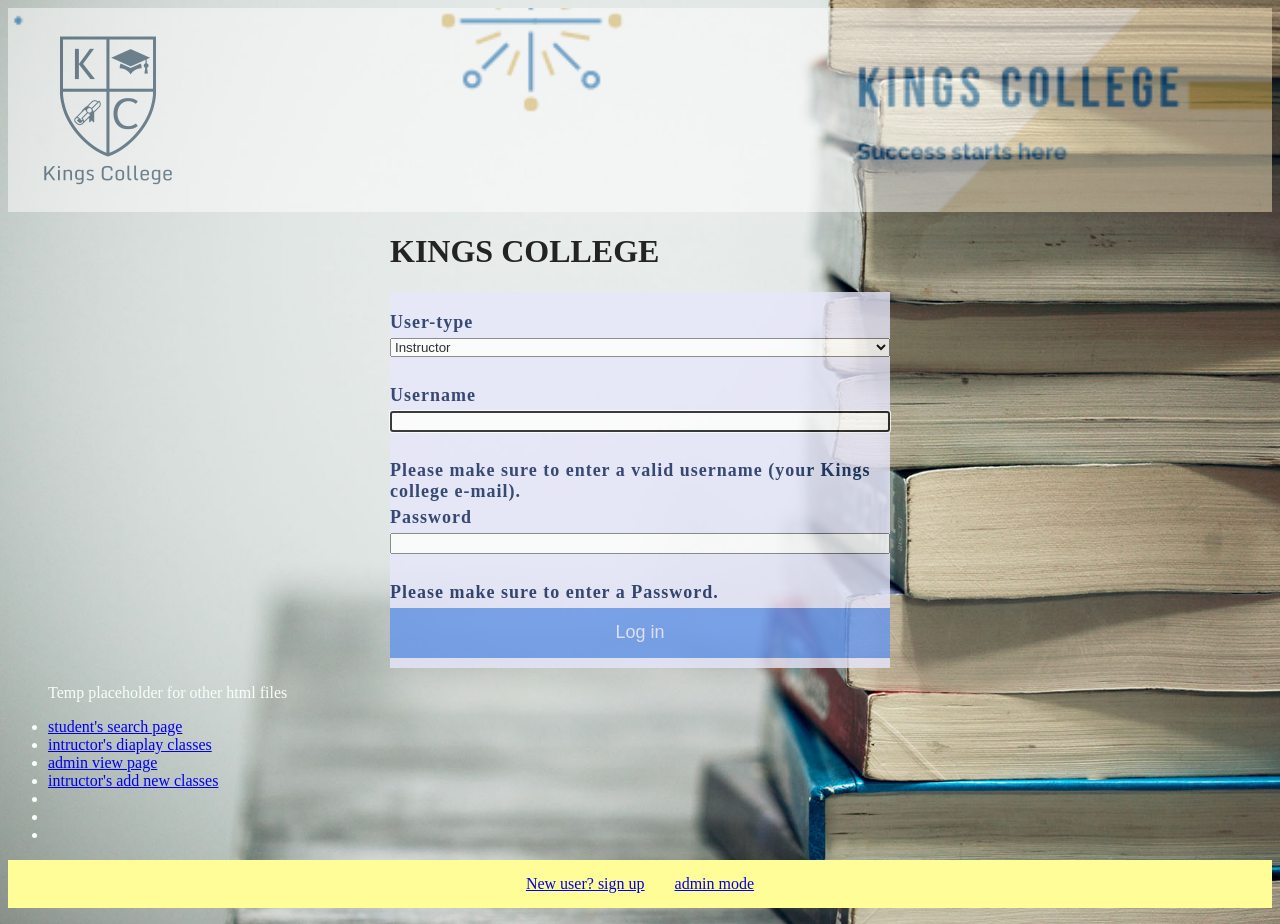
==== html/index.html @ ed955f77 "add new class html added" ====
<!DOCTYPE html>
<html lang="en">
<head>
    <title>home page</title>
    <meta charset="utf-8">
    <link href="../css/projectStyle.css" rel="stylesheet">
</head>
<body class="background-picture">
<div class="banner" >
    <img class="logo" src="/pics/logo.png" alt="logo">
    <! --- logo created by Shengwei Ma use mural.com online tool --->
</div>
<div class="whole-wrap">
<div class="content-wrap">
<h1>KINGS COLLEGE</h1>
</div>
<div class="form-wrap">
  <form name="loginForm" class="signin" action="#" method="post" >
      <label for="user-type"><b>User-type</b></label>
      <select id="user-type">
          <option value="instructor">Instructor</option>
          <option value="student">Student</option>
      </select><br>
      <label for="username" >Username</label><br>
      <input type="text" name="username" id="username" class="form-control"  AUTOCOMPLETE="on" autofocus ><br>
      <label for="username" id="login" class="error-message">Please make sure to enter a valid username (your Kings college e-mail).</label><br>
      <label for="password">Password</label><br>
      <input type="password" name="password" id="password" class="form-control" AUTOCOMPLETE="off" ><br>
      <label for="password" id="thePassword" class="error-message">Please make sure to enter a Password.</label><br>
      <button name="submit" id="submit" class="btn btn-lg btn-primary btn-block" type="submit" disabled>Log in</button>
</form>
</div>
</div>
<ul>
    <p>Temp placeholder for other html files</p>
    <li><a href="/html/search.html">student's search page</a></li>
    <li><a href="/html/displayclasses.html">intructor's diaplay classes</a></li>
    <li><a href="/html/adminView.html">admin view page</a></li>
    <li><a href="/html/addnewclass.html">intructor's add new classes</a></li>
    <li><a href="#"></a></li>
    <li><a href="#"></a></li>
    <li><a href="#"></a></li>
</ul>
<footer>
    <ul class="list">
        <li><a href="/html/signUp.html">New user? sign up</a></li>
        <li><a href="/html/admin.html">admin mode</a></li>
    </ul>
</footer>
</body>
</html>
---- css/projectStyle.css ----
.logo {
    opacity: revert;
}
.banner {
    background-color: #7A9CC6;
    color: #F7FFF7;
    background-image:url("/pics/Kings College (1).png");
    background-repeat: no-repeat;
    background-position: bottom right;
    background-size: cover;
    opacity: 0.5;
}
.background-picture {
    background-color: #7A9CC6;
    color: #F7FFF7;
    max-width: 2048px;
    background-image: url("../images/bg.jpg");
    background-repeat: no-repeat;
    background-position: center;
    background-size: cover;
}
form {
    display: block;
    margin-top: 0em;
}
.signin {
    align-content: center;
}
#submit {
    border: 0;
    padding: 0;
    cursor: pointer;
    display: block;
    transition: 0.7s;
    height: 50px;
    font-size: large;
}
#submit:hover {
    transform: scale(1.2);
}
label {
    display: inline-block;
    letter-spacing: 1px;
    margin-bottom: 5px;
    max-width: 100%;
    color: #0c2255;
    font-size: large;
    font-weight: bold;
}
h1{
    max-width: 1180px;
    margin-left: auto;
    margin-right: auto;
    color: #232323;
}
div {
    display: block;
}
.form-wrap {
    max-width: 600px;
    padding-top: 20px;
    background-color: lavender;
    margin-top: 10px;
    opacity: 0.8;
}
.signin button, .signin input[type=email], .signin input[type=password], .signin input[type=text], .signin select {
    width: 100%;
    display: block;
    margin-bottom: 10px;
    z-index: 1;
    position: relative;
    -moz-box-sizing: border-box;
    -webkit-box-sizing: border-box;
    box-sizing: border-box;
}

button {
    color: lavender;
    width: 170px;
    background: cornflowerblue;
    background-size: 200px;
}

footer {
    background-color: #FFFD98;
    color: darkslategrey;

}
.list {
    list-style-type: none;
    padding: 0;

}
.list a {
    padding: 15px;
    display: inline-block;
}
@media screen and (max-width: 1920px) {
    .whole-wrap {
        float: none;
        max-width: 500px;
        margin-top: 0;
        margin-left: auto;
        margin-right: auto;
        align-items: center;
    }
}
@media screen and (max-width: 500px) {
    .username .password {
        max-width: 330px;
        padding: 15px;
        margin: 0 auto;
    }
    .signin #login #thePassword #user-type{
        max-width: 300px;
        padding: 9px;
    }
}
@media screen and (min-width: 750px){
    footer {
        text-align: center;
    }
    .list {
        display: flex;
        justify-content: center;
    }
}
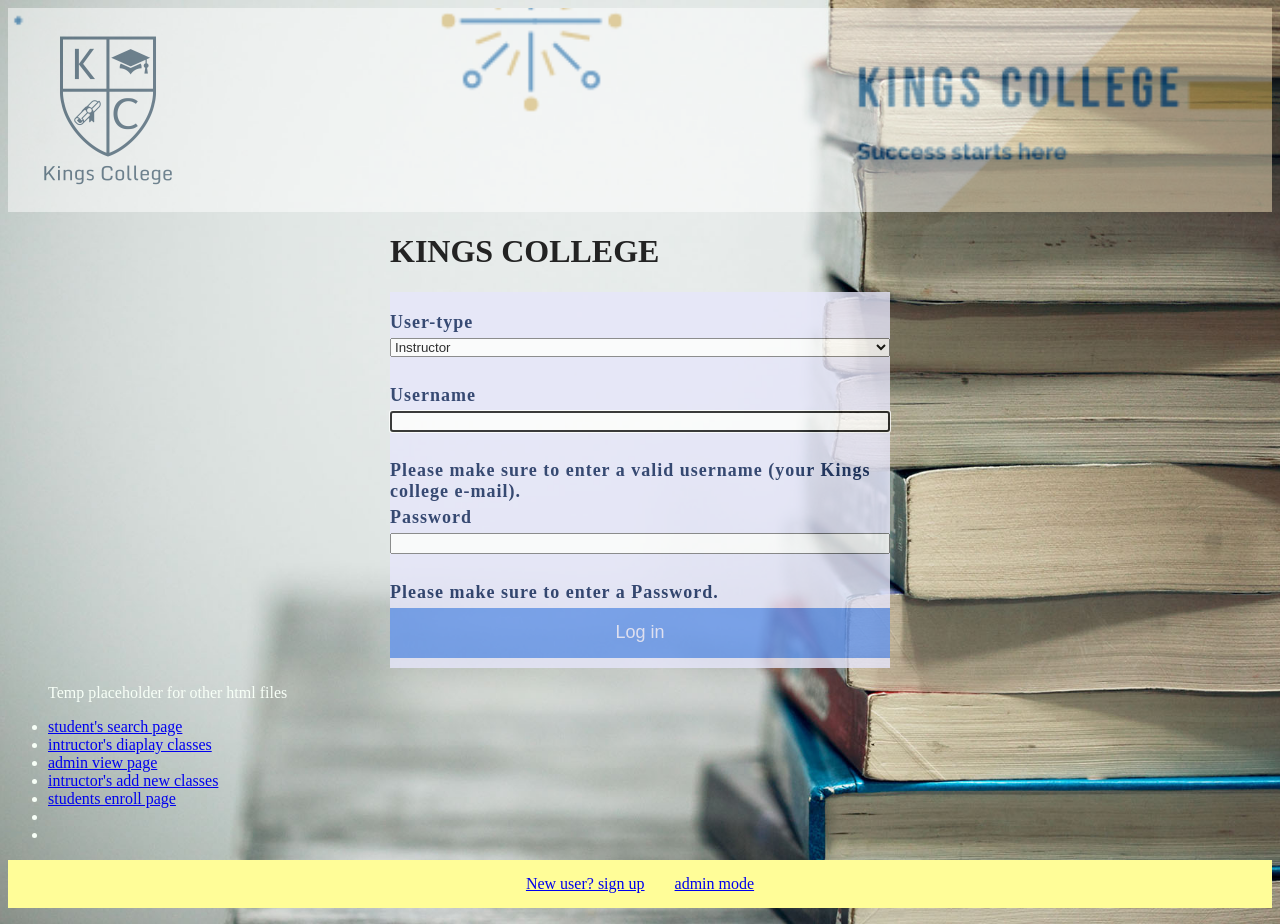
==== commit fef3b018: "enroll page added" ====
--- a/html/index.html
+++ b/html/index.html
@@ -8,7 +8,7 @@
 <body class="background-picture">
 <div class="banner" >
     <img class="logo" src="/pics/logo.png" alt="logo">
-    <! --- logo created by Shengwei Ma use mural.com online tool --->
+    <! --- logo and banner created by Shengwei Ma use mural.com online tool --->
 </div>
 <div class="whole-wrap">
 <div class="content-wrap">
@@ -37,7 +37,7 @@
     <li><a href="/html/displayclasses.html">intructor's diaplay classes</a></li>
     <li><a href="/html/adminView.html">admin view page</a></li>
     <li><a href="/html/addnewclass.html">intructor's add new classes</a></li>
-    <li><a href="#"></a></li>
+    <li><a href="/html/enrollclasses.html">students enroll page</a></li>
     <li><a href="#"></a></li>
     <li><a href="#"></a></li>
 </ul>
--- a/css/projectStyle.css
+++ b/css/projectStyle.css
@@ -2,8 +2,8 @@
     opacity: revert;
 }
 .banner {
-    background-color: #7A9CC6;
-    color: #F7FFF7;
+    background-color: #FFFD98;
+    color: darkslategrey;
     background-image:url("/pics/Kings College (1).png");
     background-repeat: no-repeat;
     background-position: bottom right;
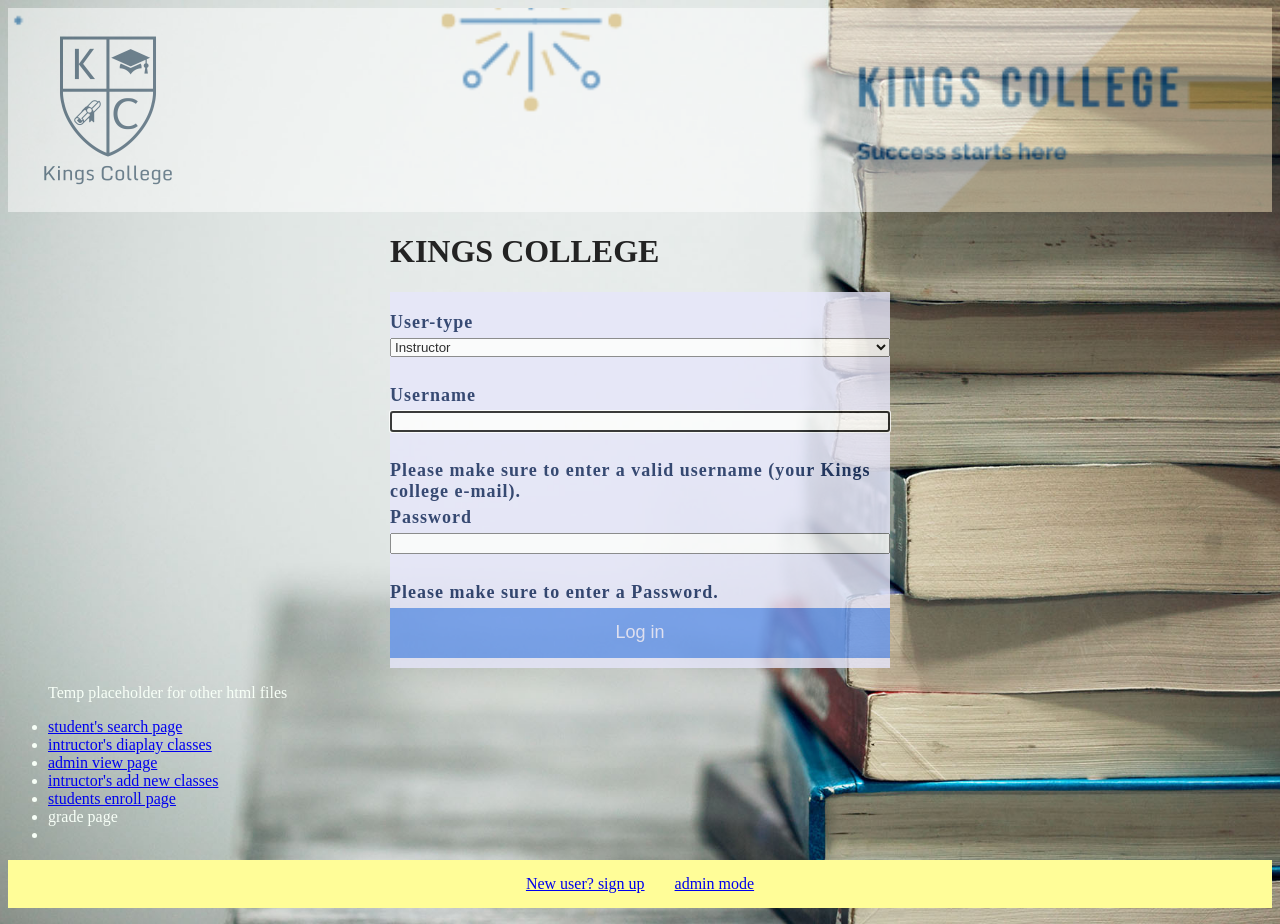
==== commit c792e758: "links added" ====
--- a/html/index.html
+++ b/html/index.html
@@ -38,7 +38,7 @@
     <li><a href="/html/adminView.html">admin view page</a></li>
     <li><a href="/html/addnewclass.html">intructor's add new classes</a></li>
     <li><a href="/html/enrollclasses.html">students enroll page</a></li>
-    <li><a href="#"></a></li>
+    <li><a href="/html/grade.html"></a>grade page</li>
     <li><a href="#"></a></li>
 </ul>
 <footer>
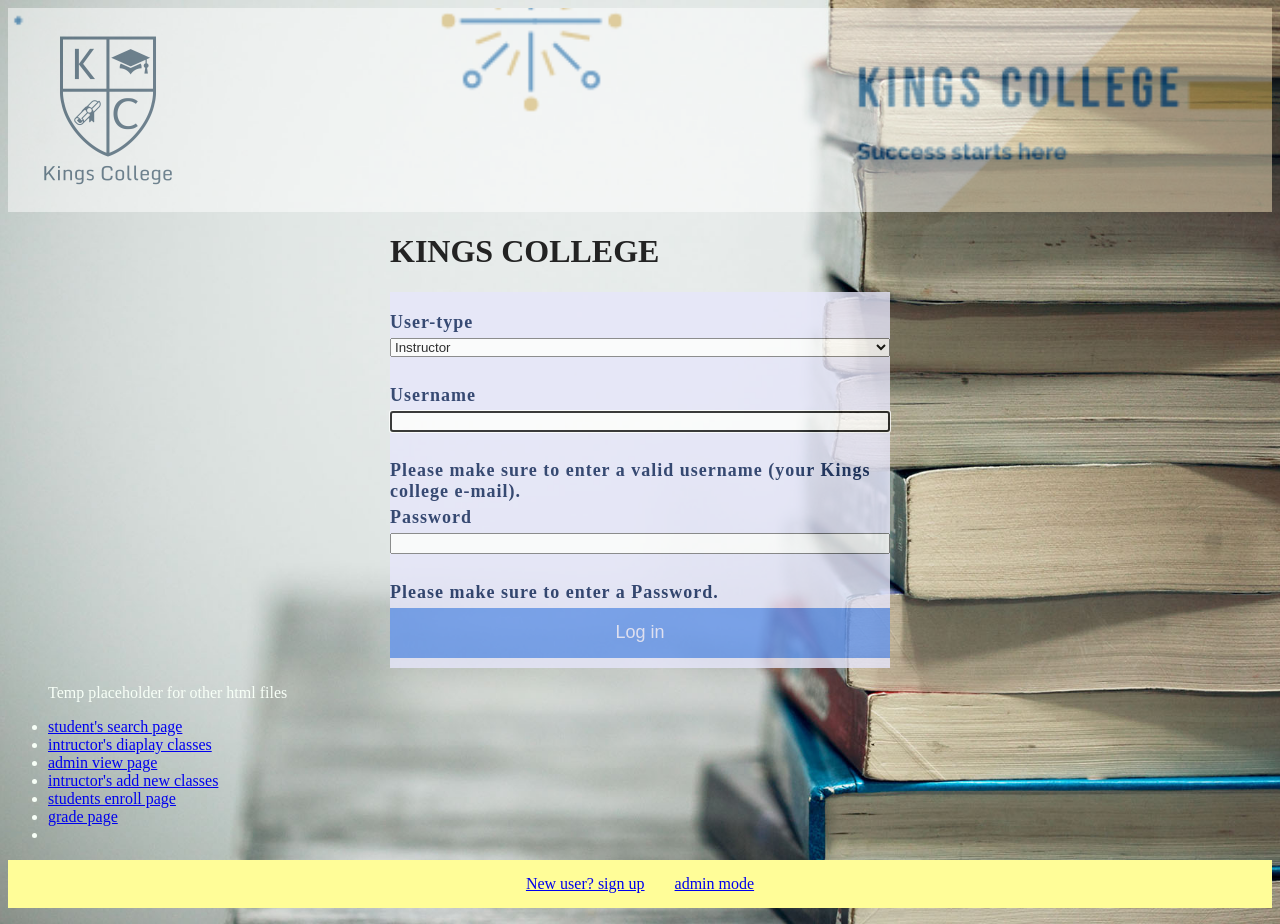
==== commit 5bc9f226: "modify links" ====
--- a/html/index.html
+++ b/html/index.html
@@ -38,7 +38,7 @@
     <li><a href="/html/adminView.html">admin view page</a></li>
     <li><a href="/html/addnewclass.html">intructor's add new classes</a></li>
     <li><a href="/html/enrollclasses.html">students enroll page</a></li>
-    <li><a href="/html/grade.html"></a>grade page</li>
+    <li><a href="/html/grade.html">grade page</a></li>
     <li><a href="#"></a></li>
 </ul>
 <footer>
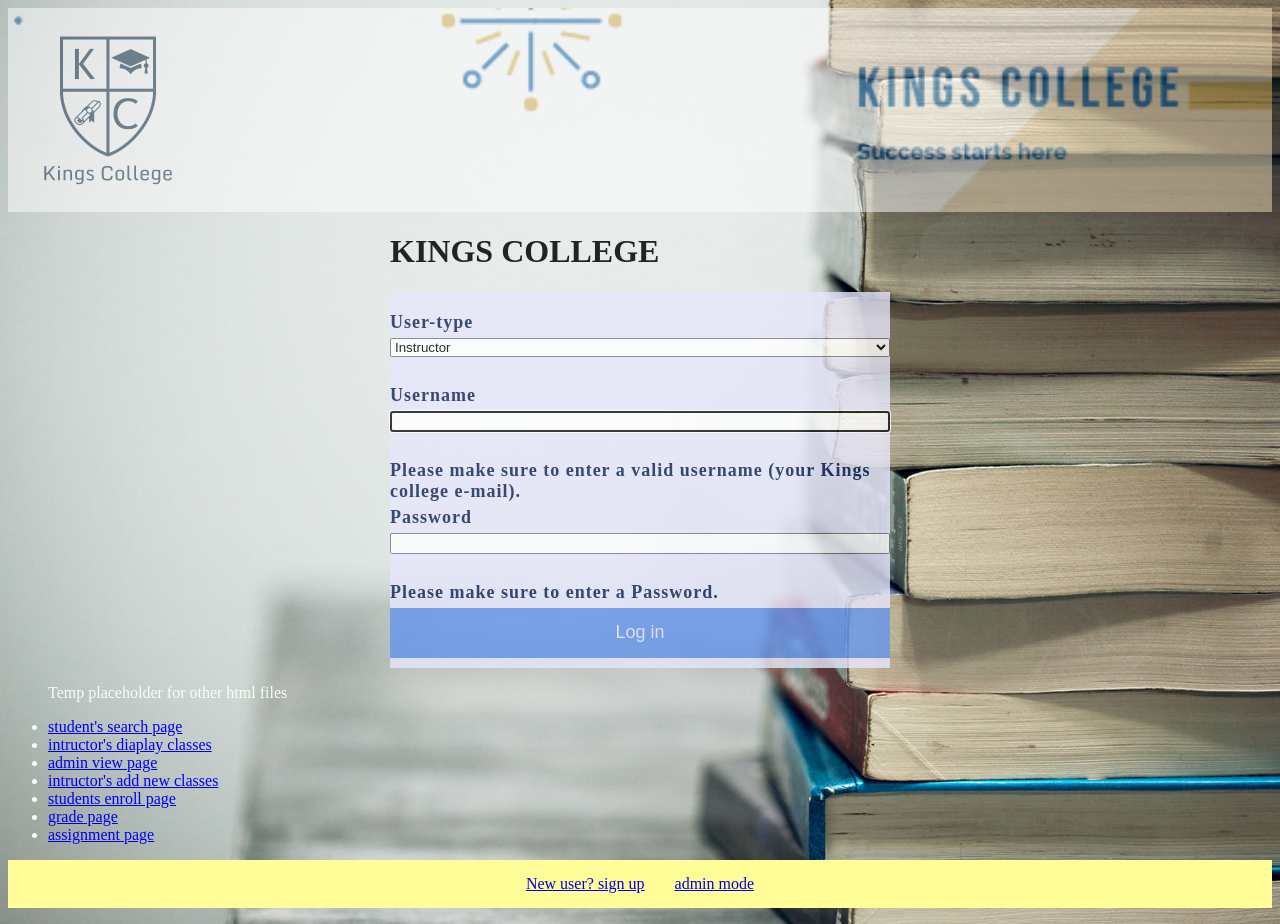
==== commit d492c445: "assignment link" ====
--- a/html/index.html
+++ b/html/index.html
@@ -39,7 +39,7 @@
     <li><a href="/html/addnewclass.html">intructor's add new classes</a></li>
     <li><a href="/html/enrollclasses.html">students enroll page</a></li>
     <li><a href="/html/grade.html">grade page</a></li>
-    <li><a href="#"></a></li>
+    <li><a href="/html/assignment.html">assignment page</a></li>
 </ul>
 <footer>
     <ul class="list">
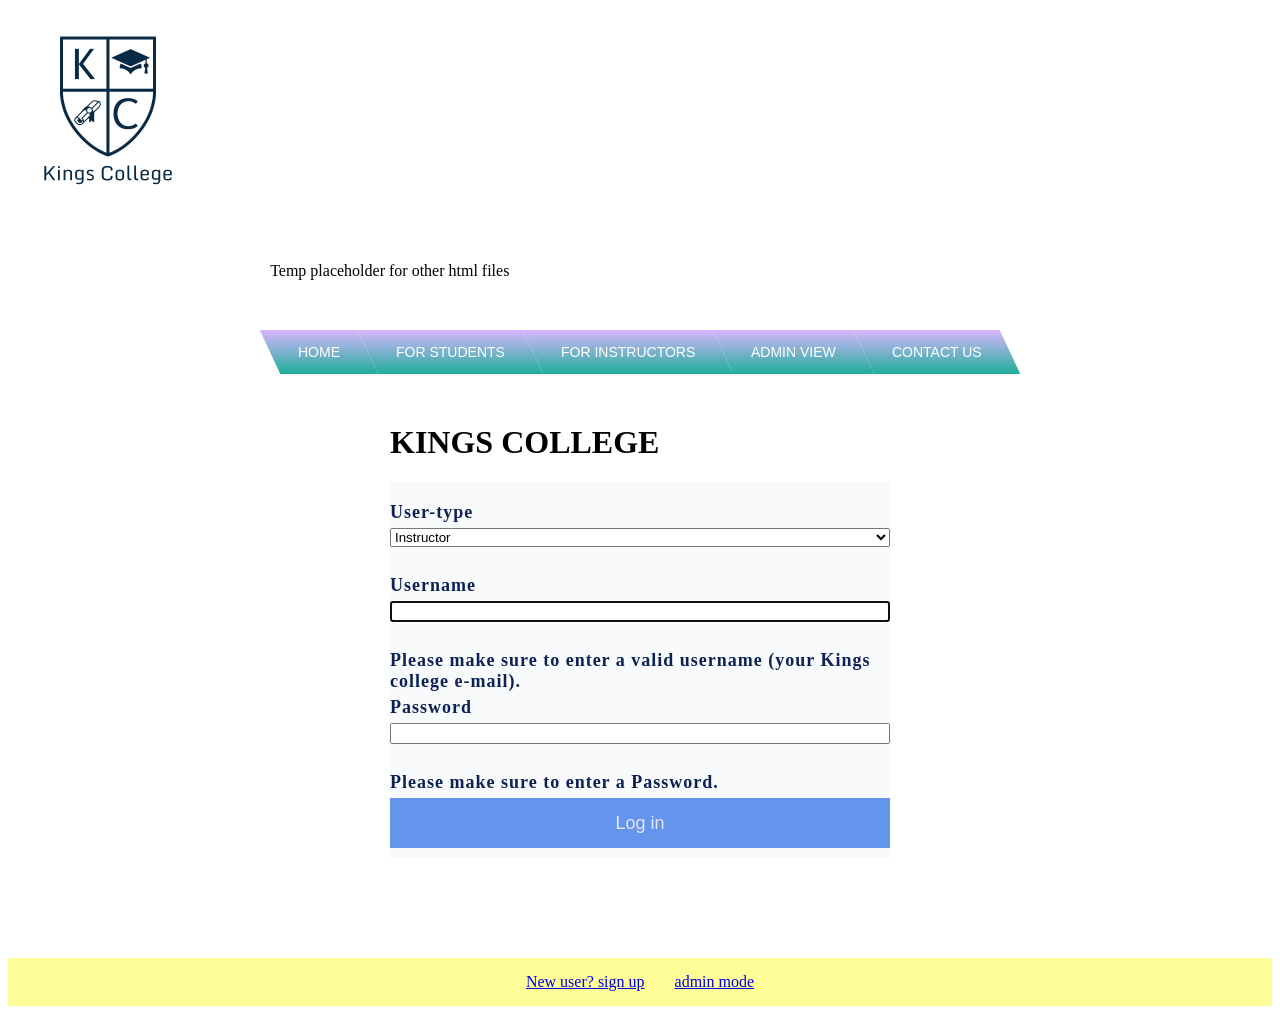
==== commit 03202b09: "new html added" ====
--- a/html/index.html
+++ b/html/index.html
@@ -3,6 +3,7 @@
 <head>
     <title>home page</title>
     <meta charset="utf-8">
+
     <link href="../css/projectStyle.css" rel="stylesheet">
 </head>
 <body class="background-picture">
@@ -10,6 +11,31 @@
     <img class="logo" src="/pics/logo.png" alt="logo">
     <! --- logo and banner created by Shengwei Ma use mural.com online tool --->
 </div>
+<nav class="menu">
+    <p>Temp placeholder for other html files
+    <ul class="menu cf">
+        <li><a href="">Home</a></li>
+        <li>
+            <a href="">For students</a>
+            <ul class="submenu">
+                <li><a href="/html/search.html">Search page</a></li>
+                <li><a href="/html/enrollclasses.html">Enroll page</a></li>
+                <li><a href="/html/assignment.html">Assignment</a></li>
+            </ul>
+        </li>
+        <li><a href="">For instructors</a>
+            <ul class="submenu">
+                <li><a href="/html/displayclasses.html">Display classes</a></li>
+                <li><a href="/html/addnewclass.html">add new classes</a></li>
+                <li><a href="/html/grade.html">Grades</a></li>
+            </ul>
+        </li>
+        <li><a href="/html/adminView.html">Admin view </a></li>
+        <li><a href="">Contact us</a></li>
+    </ul>
+    </p>
+</nav>
+
 <div class="whole-wrap">
 <div class="content-wrap">
 <h1>KINGS COLLEGE</h1>
@@ -31,16 +57,6 @@
 </form>
 </div>
 </div>
-<ul>
-    <p>Temp placeholder for other html files</p>
-    <li><a href="/html/search.html">student's search page</a></li>
-    <li><a href="/html/displayclasses.html">intructor's diaplay classes</a></li>
-    <li><a href="/html/adminView.html">admin view page</a></li>
-    <li><a href="/html/addnewclass.html">intructor's add new classes</a></li>
-    <li><a href="/html/enrollclasses.html">students enroll page</a></li>
-    <li><a href="/html/grade.html">grade page</a></li>
-    <li><a href="/html/assignment.html">assignment page</a></li>
-</ul>
 <footer>
     <ul class="list">
         <li><a href="/html/signUp.html">New user? sign up</a></li>
@@ -48,4 +64,4 @@
     </ul>
 </footer>
 </body>
-</html>+</html>
--- a/css/projectStyle.css
+++ b/css/projectStyle.css
@@ -1,23 +1,6 @@
-.logo {
-    opacity: revert;
-}
-.banner {
+.logo-background {
     background-color: #FFFD98;
     color: darkslategrey;
-    background-image:url("/pics/Kings College (1).png");
-    background-repeat: no-repeat;
-    background-position: bottom right;
-    background-size: cover;
-    opacity: 0.5;
-}
-.background-picture {
-    background-color: #7A9CC6;
-    color: #F7FFF7;
-    max-width: 2048px;
-    background-image: url("../images/bg.jpg");
-    background-repeat: no-repeat;
-    background-position: center;
-    background-size: cover;
 }
 form {
     display: block;
@@ -51,7 +34,6 @@
     max-width: 1180px;
     margin-left: auto;
     margin-right: auto;
-    color: #232323;
 }
 div {
     display: block;
@@ -59,9 +41,8 @@
 .form-wrap {
     max-width: 600px;
     padding-top: 20px;
-    background-color: lavender;
+    background-color: #f8fafb;
     margin-top: 10px;
-    opacity: 0.8;
 }
 .signin button, .signin input[type=email], .signin input[type=password], .signin input[type=text], .signin select {
     width: 100%;
@@ -84,7 +65,7 @@
 footer {
     background-color: #FFFD98;
     color: darkslategrey;
-
+   margin-top: 100px;
 }
 .list {
     list-style-type: none;
@@ -95,6 +76,144 @@
     padding: 15px;
     display: inline-block;
 }
+
+/* Clearing floats */
+.cf:before,
+.cf:after {
+    content: " ";
+    display: table;
+}
+
+.cf:after {
+    clear: both;
+}
+
+.cf {
+    *zoom: 1;
+}
+
+.menu,
+.submenu {
+    margin: 0;
+    padding: 0;
+    list-style: none;
+}
+
+
+.menu {
+    margin: 50px auto;
+    width: 800px;
+    width: -moz-fit-content;
+    width: fit-content;
+}
+
+.menu > li {
+    background: linear-gradient(#D8B5FF, #1EAE98);
+    float: left;
+    position: relative;
+    transform: skewX(25deg);
+}
+
+.menu a {
+    display: block;
+    color: white;
+    text-transform: uppercase;
+    text-decoration: none;
+    font-family: Arial, Helvetica;
+    font-size: 14px;
+}
+
+.menu li:hover {
+    background: steelblue;
+}
+
+.menu > li > a {
+    transform: skewX(-25deg);
+    padding: 1em 2em;
+}
+
+/* Dropdown */
+.submenu {
+    position: absolute;
+    width: 200px;
+    left: 50%; margin-left: -100px;
+    transform: skewX(-25deg);
+    transform-origin: left top;
+}
+
+.submenu li {
+    background: linear-gradient(to right, darkseagreen, cornflowerblue);
+    position: relative;
+    overflow: hidden;
+}
+
+.submenu > li > a {
+    padding: 1em 2em;
+}
+
+.submenu > li::after {
+    content: '';
+    position: absolute;
+    top: -125%;
+    height: 100%;
+    width: 100%;
+    box-shadow: 0 0 50px rgba(0, 0, 0, .9);
+}
+
+/* Odd stuff */
+.submenu > li:nth-child(odd){
+    transform: skewX(-25deg) translateX(0);
+}
+
+.submenu > li:nth-child(odd) > a {
+    transform: skewX(25deg);
+}
+
+.submenu > li:nth-child(odd)::after {
+    right: -50%;
+    transform: skewX(-25deg) rotate(3deg);
+}
+
+/* Even stuff */
+.submenu > li:nth-child(even){
+    transform: skewX(25deg) translateX(0);
+}
+
+.submenu > li:nth-child(even) > a {
+    transform: skewX(-25deg);
+}
+
+.submenu > li:nth-child(even)::after {
+    left: -50%;
+    transform: skewX(25deg) rotate(3deg);
+}
+
+/* Show dropdown */
+.submenu,
+.submenu li {
+    opacity: 0;
+    visibility: hidden;
+}
+
+.submenu li {
+    transition: .2s ease transform;
+}
+
+.menu > li:hover .submenu,
+.menu > li:hover .submenu li {
+    opacity: 1;
+    visibility: visible;
+}
+
+.menu > li:hover .submenu li:nth-child(even){
+    transform: skewX(25deg) translateX(15px);
+}
+
+.menu > li:hover .submenu li:nth-child(odd){
+    transform: skewX(-25deg) translateX(-15px);
+}
+
+
 @media screen and (max-width: 1920px) {
     .whole-wrap {
         float: none;
@@ -105,7 +224,7 @@
         align-items: center;
     }
 }
-@media screen and (max-width: 500px) {
+@media screen and (max-width: 1920px) {
     .username .password {
         max-width: 330px;
         padding: 15px;
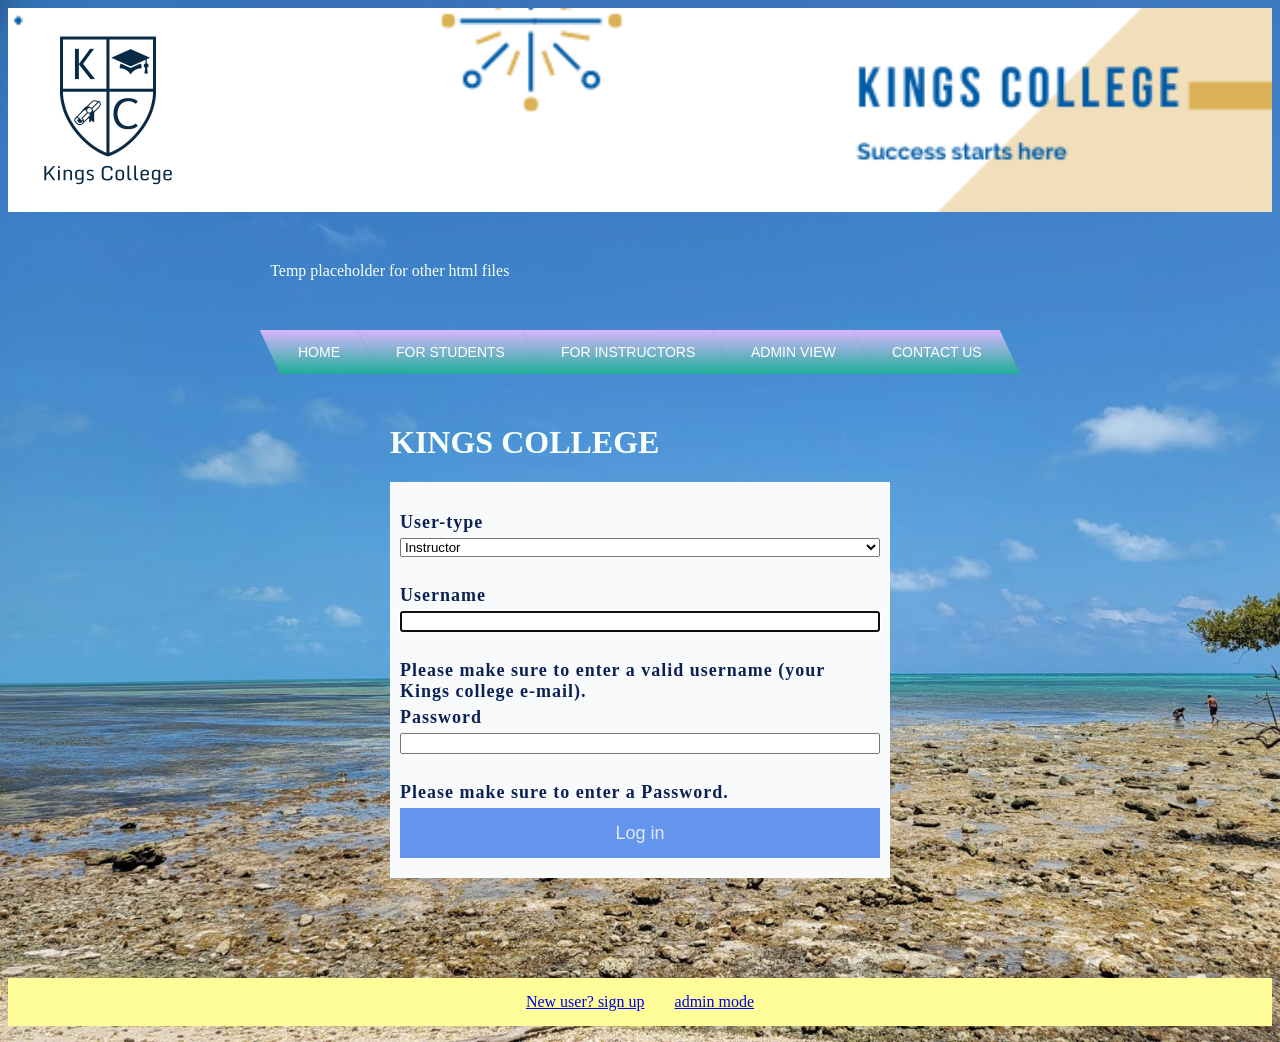
==== commit cc3ecac4: "modify" ====
--- a/html/index.html
+++ b/html/index.html
@@ -31,7 +31,7 @@
             </ul>
         </li>
         <li><a href="/html/adminView.html">Admin view </a></li>
-        <li><a href="">Contact us</a></li>
+        <li><a href="/html/contact.html">Contact us</a></li>
     </ul>
     </p>
 </nav>
--- a/css/projectStyle.css
+++ b/css/projectStyle.css
@@ -2,9 +2,25 @@
     background-color: #FFFD98;
     color: darkslategrey;
 }
+.banner {
+    background-color: #7A9CC6;
+    color: #F7FFF7;
+    background-image: url("../pics/Kings College (1).png");
+    background-repeat: no-repeat;
+    background-position: bottom right;
+    background-size: cover;
+}
+.background-picture {
+    background-color: #7A9CC6;
+    color: #F7FFF7;
+    background-image: url("../pics/kingscollegebackground.jpg");
+    background-repeat: no-repeat;
+    background-size: cover;
+}
 form {
     display: block;
     margin-top: 0em;
+    padding: 10px 10px;
 }
 .signin {
     align-content: center;
